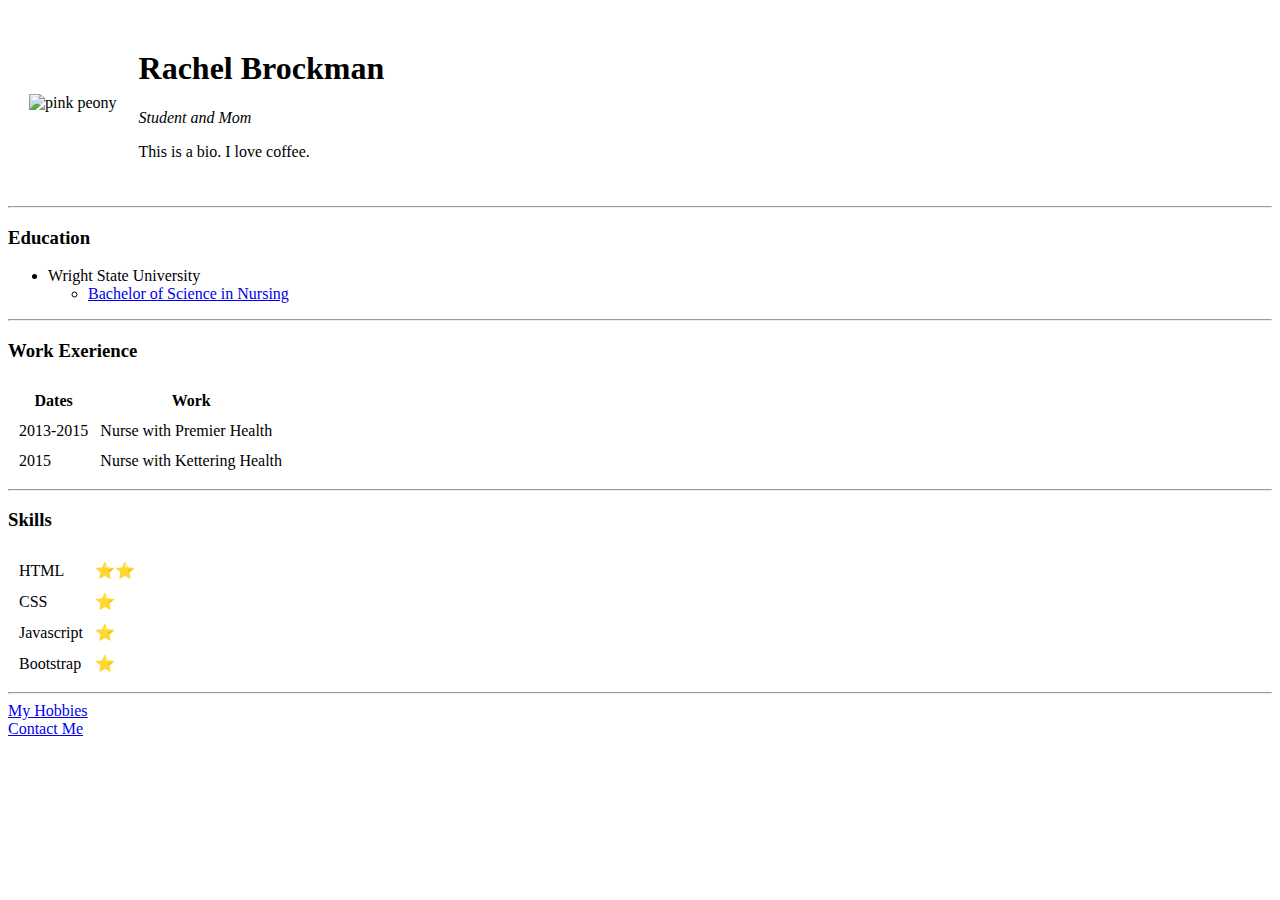
==== index.html @ ad389de2 "Add files via upload" ====
<!DOCTYPE html>
<html lang="en" dir="ltr">

<head>
  <meta charset="utf-8">
  <title>Rachel's Personal Site</title>
</head>

<body>
  <table cellspacing="20">
    <tr>
      <td><img src="images/pink.peony-modified.png" alt="pink peony"></td>
      <td>
        <h1>Rachel Brockman</h1>
        <p><em>Student and Mom</em></p>
        <p>This is a bio. I love coffee.</p>
      </td>
    </tr>
  </table>


  <hr>
  <h3>Education</h3>
  <ul>
    <li>Wright State University</li>
    <ul>
      <li><a href="https://health-education-human-services.wright.edu/nursing-kinesiology-and-health-sciences">
          Bachelor of Science in Nursing</a></li>
    </ul>
  </ul>
  <hr>
  <h3>Work Exerience</h3>
  <table cellspacing="10">
    <thead>
      <tr>
        <th>Dates</th>
        <th>Work</th>
      </tr>
    </thead>
    <tbody>
      <tr>
        <td>2013-2015</td>
        <td>Nurse with Premier Health</td>
      </tr>
      <tr>
        <td>2015</td>
        <td>Nurse with Kettering Health</td>
      </tr>
    </tbody>

    <tfoot>
    </tfoot>
  </table>
  <hr>
  <h3>Skills</h3>
  <table cellspacing="10">
    <tr>
      <td>HTML</td>
      <td>&#11088;&#11088;</td>
    </tr>
    <tr>
      <td>CSS</td>
      <td>&#11088;</td>
    </tr>
    <tr>
      <td>Javascript</td>
      <td>&#11088;</td>
    </tr>
    <tr>
      <td>Bootstrap</td>
      <td>&#11088;</td>
    </tr>
  </table>
  <hr>
  <a href="hobbies.html">My Hobbies</a><br>
  <a href="contact.html">Contact Me</a>

</html>
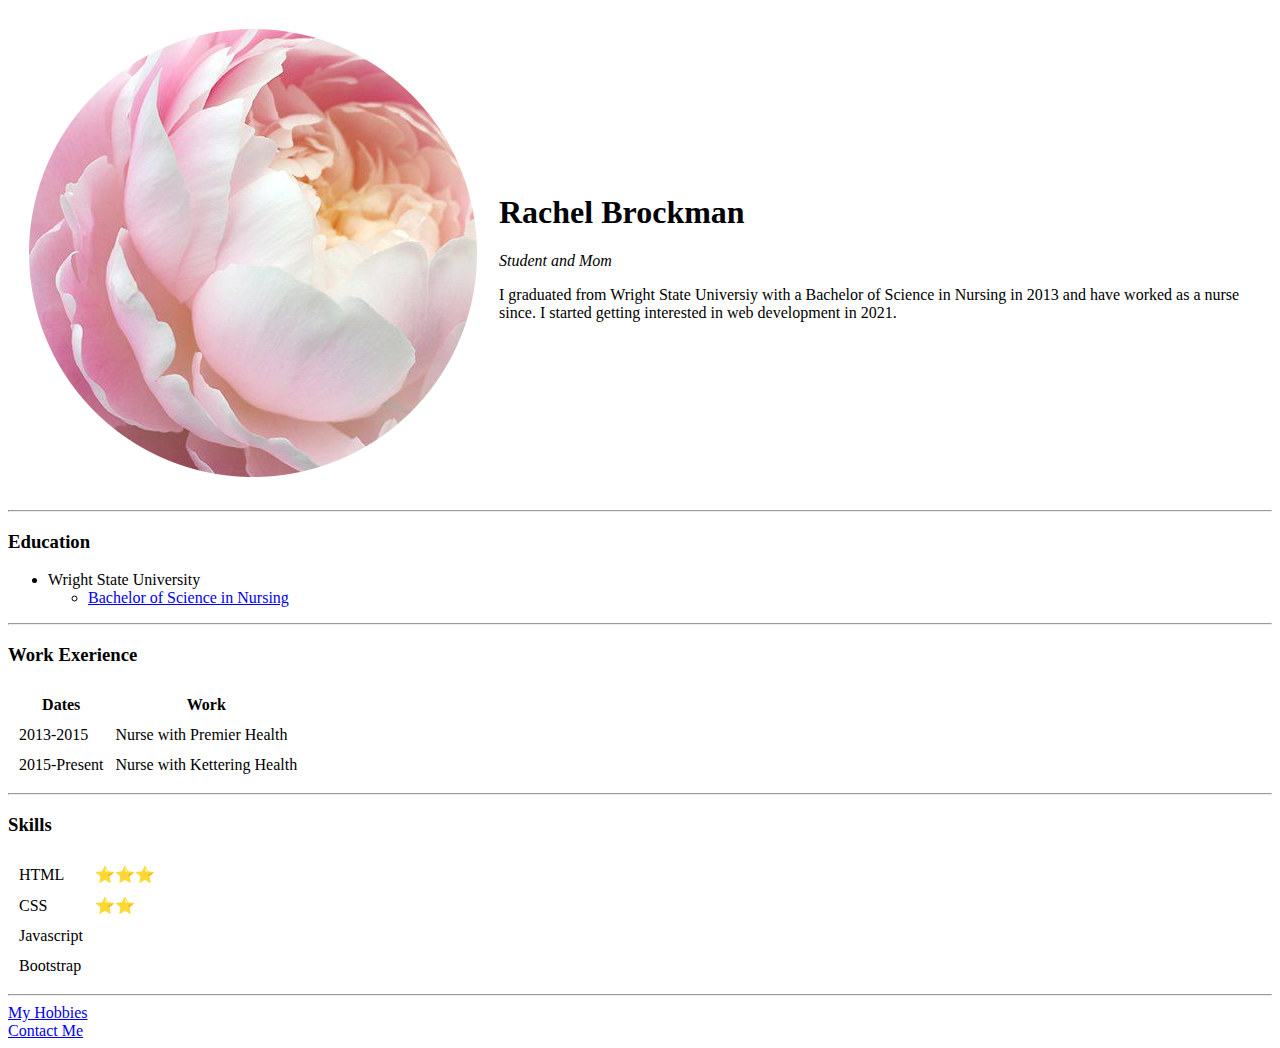
==== commit 3490e5d3: "updatedindex" ====
--- a/index.html
+++ b/index.html
@@ -4,6 +4,9 @@
 <head>
   <meta charset="utf-8">
   <title>Rachel's Personal Site</title>
+<link rel="stylesheet" href="css/styles.css">
+
+
 </head>
 
 <body>
@@ -13,7 +16,8 @@
       <td>
         <h1>Rachel Brockman</h1>
         <p><em>Student and Mom</em></p>
-        <p>This is a bio. I love coffee.</p>
+        <p>I graduated from Wright State Universiy with a Bachelor of Science in Nursing in 2013 and have worked as a nurse since.
+           I started getting interested in web development in 2021. </p>
       </td>
     </tr>
   </table>
@@ -43,7 +47,7 @@
         <td>Nurse with Premier Health</td>
       </tr>
       <tr>
-        <td>2015</td>
+        <td>2015-Present</td>
         <td>Nurse with Kettering Health</td>
       </tr>
     </tbody>
@@ -56,19 +60,19 @@
   <table cellspacing="10">
     <tr>
       <td>HTML</td>
+      <td>&#11088;&#11088;&#11088;</td>
+    </tr>
+    <tr>
+      <td>CSS</td>
       <td>&#11088;&#11088;</td>
     </tr>
     <tr>
-      <td>CSS</td>
-      <td>&#11088;</td>
-    </tr>
-    <tr>
       <td>Javascript</td>
-      <td>&#11088;</td>
+      <td></td>
     </tr>
     <tr>
       <td>Bootstrap</td>
-      <td>&#11088;</td>
+      <td></td>
     </tr>
   </table>
   <hr>
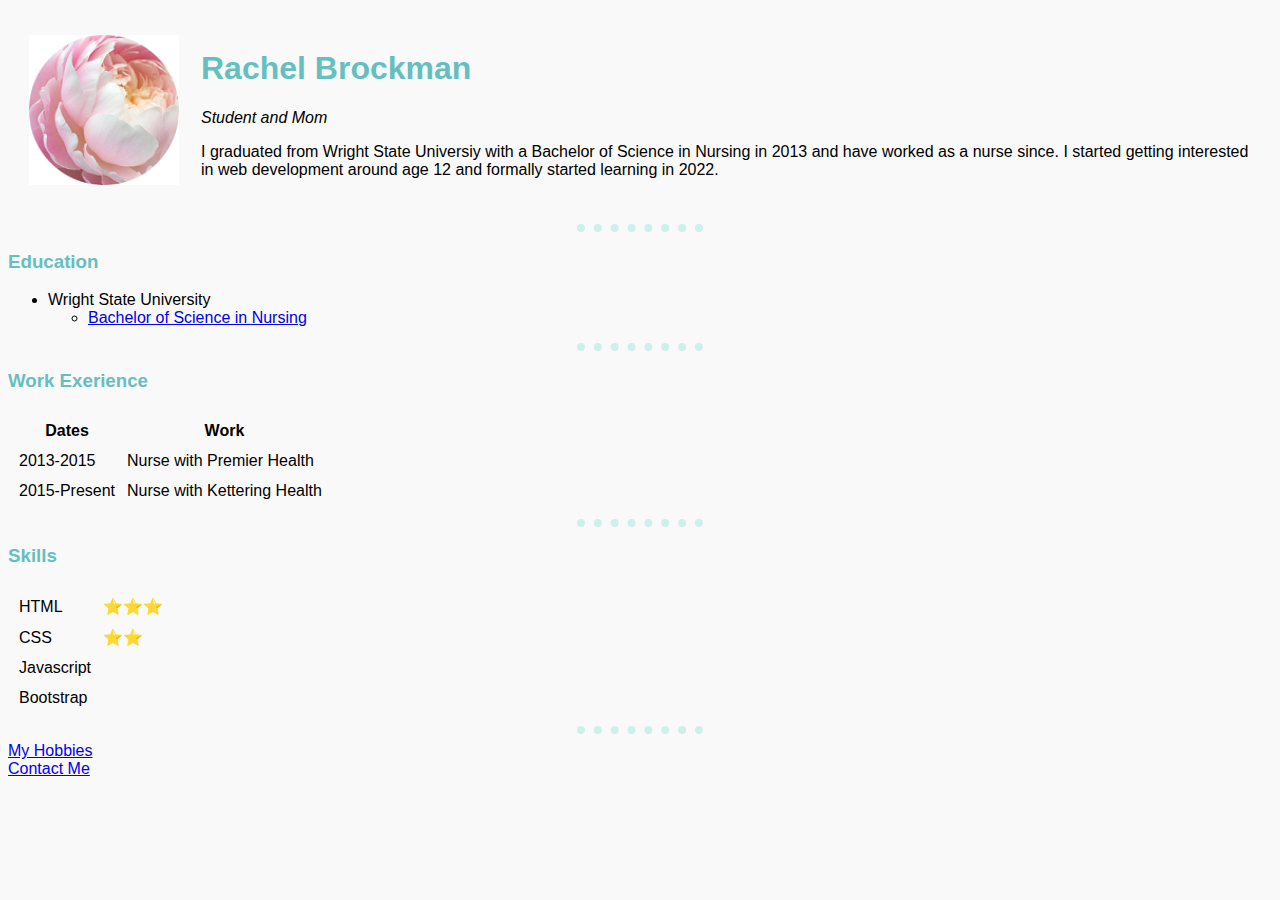
==== commit 44f97cf4: "Update index.html" ====
--- a/index.html
+++ b/index.html
@@ -17,7 +17,7 @@
         <h1>Rachel Brockman</h1>
         <p><em>Student and Mom</em></p>
         <p>I graduated from Wright State Universiy with a Bachelor of Science in Nursing in 2013 and have worked as a nurse since.
-           I started getting interested in web development in 2021. </p>
+           I started getting interested in web development around age 12 and formally started learning in 2022. </p>
       </td>
     </tr>
   </table>
--- a/css/styles.css
+++ b/css/styles.css
@@ -0,0 +1,14 @@
+
+  body {
+    background-color:#F9F9F9;
+    font-family: Helvetica, sans-serif;
+  }
+  hr{
+    border-style: dotted none none;
+    border-color: #CDF0EA;
+    border-width: 8px;
+    width: 10%;
+  }
+  img{height: 150px;}
+
+  h1, h3{color: #66bfbf;}
